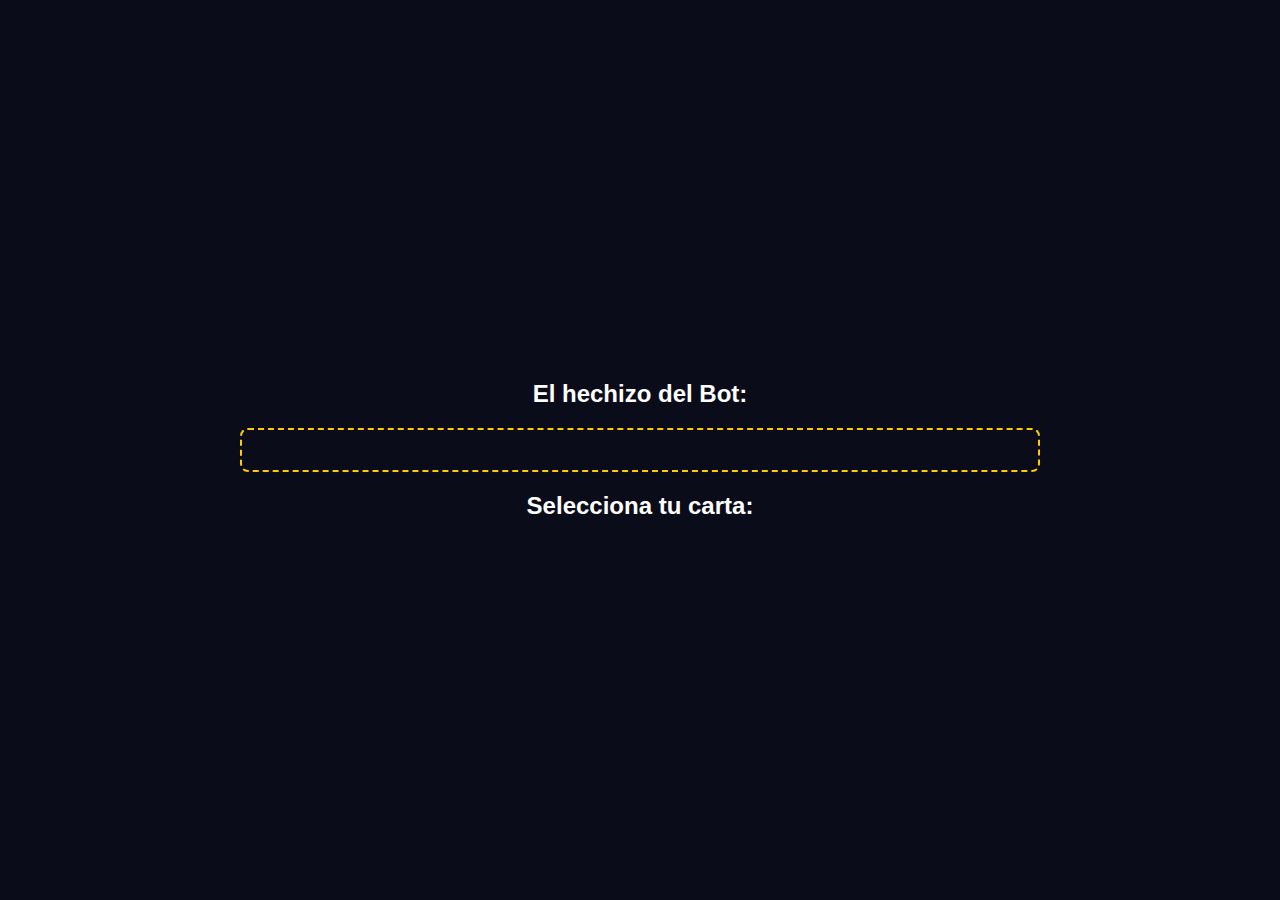
==== INDEX.HTML @ 19bbfc51 "Add files via upload" ====
<!DOCTYPE html>
<html lang="es">
<head>
    <meta charset="UTF-8">
    <meta name="viewport" content="width=device-width, initial-scale=1.0">
    <title>Duelo de Hechizos - Juego de Cartas</title>
    <link rel="stylesheet" href="styles.css">
</head>
<body>
    <div id="duel-container">
        <!-- Zona del Bot -->
        <div id="bot-section">
            <h2>El hechizo del Bot:</h2>
            <div id="bot-spell"></div>
        </div>

        <!-- Zona del Juego -->
        <div id="game-section">
            <h2>Selecciona tu carta:</h2>
            <div id="card-container">
                <!-- Las cartas del jugador se generarán aquí -->
            </div>
        </div>

        <!-- Zona de Resultado -->
        <div id="result-section" class="hidden">
            <h2 id="result-text"></h2>
        </div>
    </div>

    <script src="script.js"></script>
</body>
</html>
---- styles.css ----
body {
  font-family: 'Arial', sans-serif;
  margin: 0;
  padding: 0;
  background-color: #0a0a23;
  color: #fff;
  display: flex;
  flex-direction: column;
  align-items: center;
  justify-content: center;
  height: 100vh;
}

#duel-container {
  width: 100%;
  max-width: 800px;
  text-align: center;
}

#bot-section {
  margin-bottom: 20px;
}

#bot-spell {
  font-size: 1.5rem;
  color: #ffcc00;
  margin: 20px auto;
  padding: 20px;
  border: 2px dashed #ffcc00;
  border-radius: 8px;
}

#game-section {
  position: relative;
}

.hidden {
  display: none;
}

#result-section {
  margin-top: 20px;
}

body {
    font-family: Arial, sans-serif;
    background-color: #0b0c1a;
    color: #ffffff;
    text-align: center;
}

#card-container {
    display: flex;
    flex-wrap: wrap; /* Permite que las cartas se ajusten si el espacio es limitado */
    justify-content: center; /* Centra las cartas horizontalmente */
    margin-top: 20px; /* Espacio entre "Selecciona tu carta" y las cartas */
    gap: 15px; /* Espacio entre las cartas */
}

.card {
    background-color: #1c1f2e;
    border: 2px dashed yellow;
    border-radius: 10px;
    padding: 10px;
    width: 150px; /* Ajusta el ancho de cada carta */
    text-align: center;
    box-shadow: 0px 4px 6px rgba(0, 0, 0, 0.3);
    transition: transform 0.2s, box-shadow 0.2s;
    cursor: pointer;
}


.card img {
    width: 100%;
    border-radius: 8px;
    margin-bottom: 10px;
}

.card h3 {
    font-size: 16px;
    color: #f0e68c;
    margin: 5px 0;
}

.card p {
    font-size: 12px;
    color: #d3d3d3;
}

.card:hover {
    transform: scale(1.1);
    box-shadow: 0px 8px 12px rgba(0, 0, 0, 0.5);
}
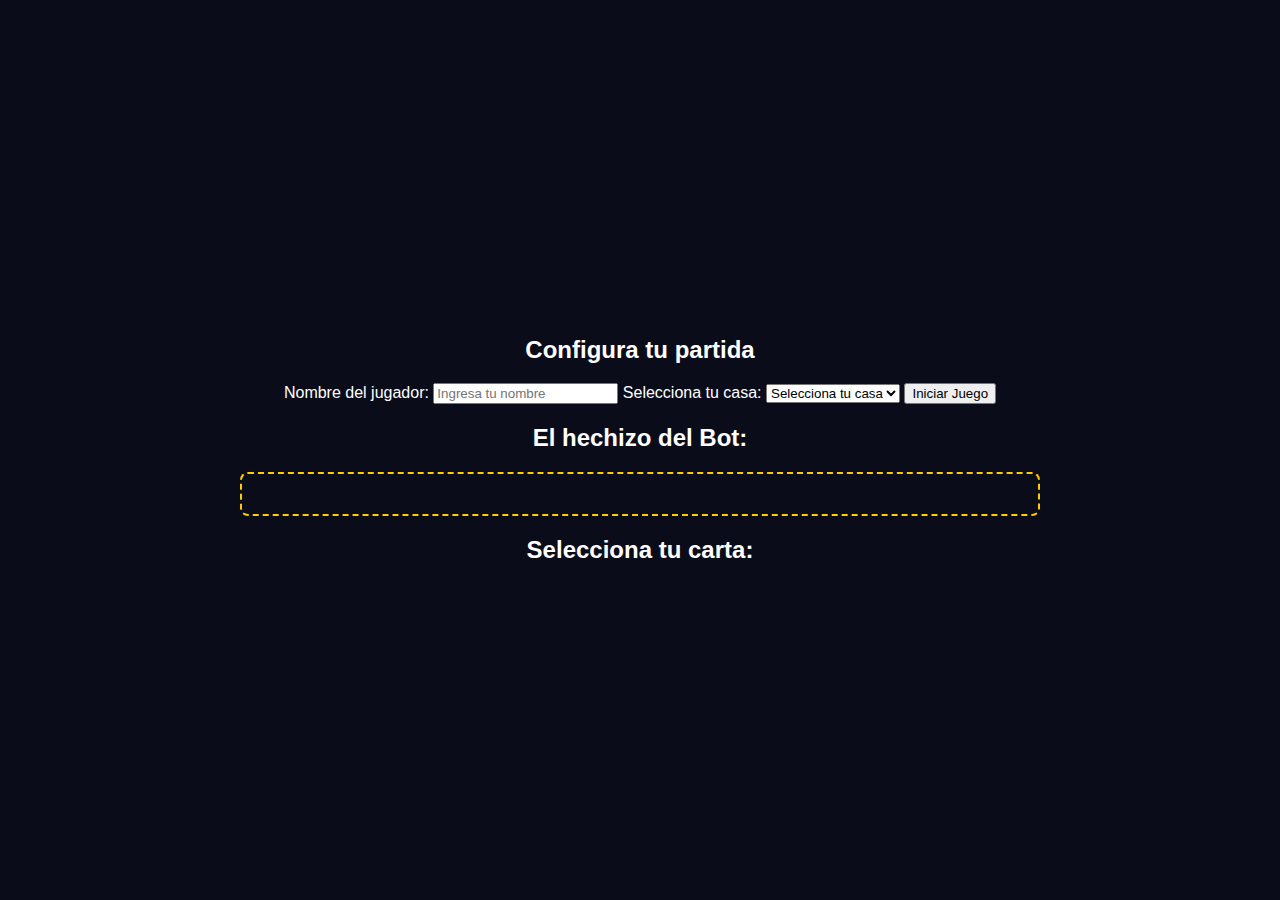
==== commit 8bba9606: "Add files via upload" ====
--- a/INDEX.HTML
+++ b/INDEX.HTML
@@ -7,6 +7,27 @@
     <link rel="stylesheet" href="styles.css">
 </head>
 <body>
+    <div id="player-info" class="player-info"></div>
+
+    <!-- Configuración del jugador -->
+    <div id="player-setup" class="player-setup">
+        <h2>Configura tu partida</h2>
+        <label for="player-name">Nombre del jugador:</label>
+        <input type="text" id="player-name" placeholder="Ingresa tu nombre" />
+        
+        <label for="player-house">Selecciona tu casa:</label>
+        <select id="player-house">
+            <option value="">Selecciona tu casa</option>
+            <option value="Gryffindor">Gryffindor</option>
+            <option value="Slytherin">Slytherin</option>
+            <option value="Hufflepuff">Hufflepuff</option>
+            <option value="Ravenclaw">Ravenclaw</option>
+        </select>
+        
+        <button id="start-button">Iniciar Juego</button>
+    </div>
+
+    <!-- Zona de Duelo -->
     <div id="duel-container">
         <!-- Zona del Bot -->
         <div id="bot-section">
@@ -25,6 +46,7 @@
         <!-- Zona de Resultado -->
         <div id="result-section" class="hidden">
             <h2 id="result-text"></h2>
+            <button id="restart-button">Reiniciar Juego</button>
         </div>
     </div>
 
